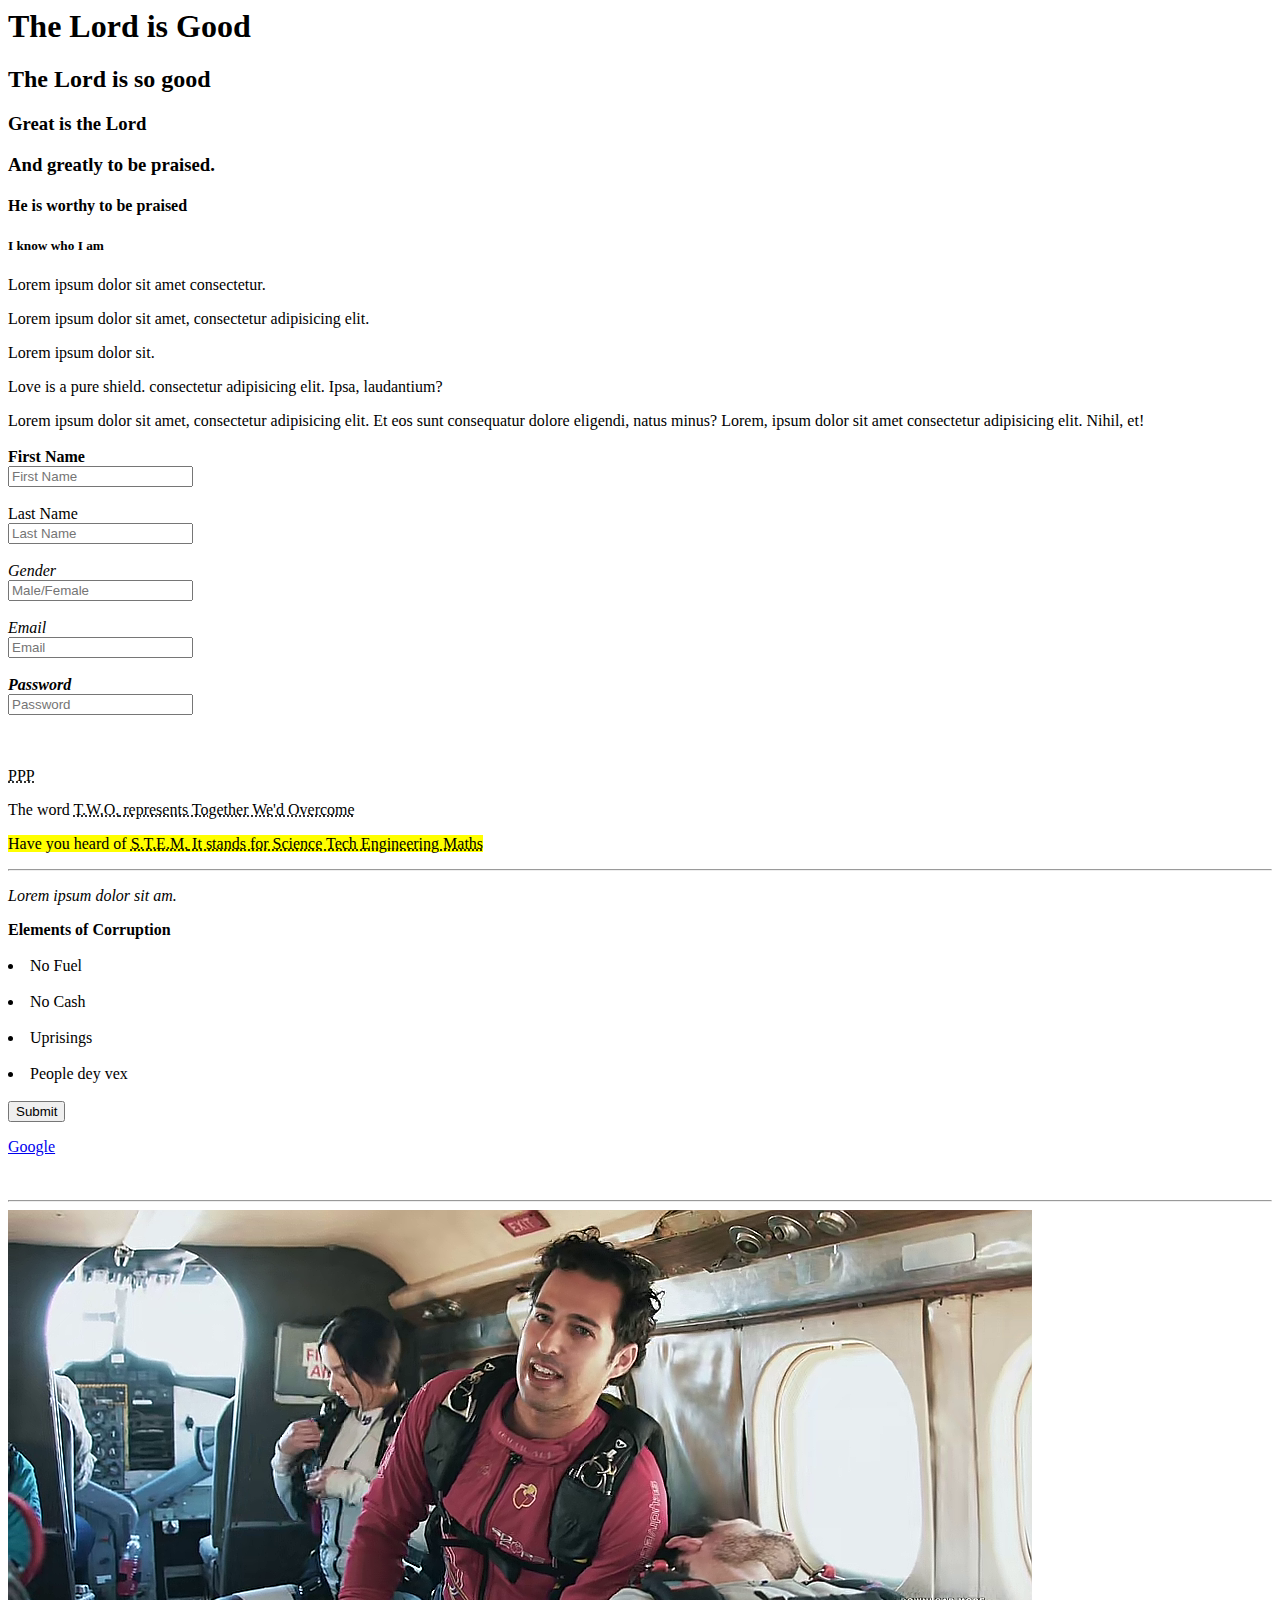
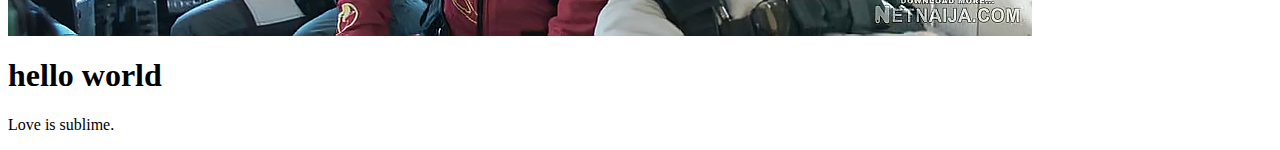
==== index.html @ 8d39eac6 "version 2" ====
<html>
    <head>
        <title>HTML CLASS</title>
    </head>
    <body>
        <h1>The Lord is Good</h1>
        <h2>The Lord is so good</h2>
        <h3>Great is the Lord</h3>
        <h3>And greatly to be praised.</h3>
        <h4>He is worthy to be praised</h4>
        <h5>I know who I am</h5>

        <p>Lorem ipsum dolor sit amet consectetur.</p>

        <p>Lorem ipsum dolor sit amet, consectetur adipisicing elit.</p>

        <p>Lorem ipsum dolor sit.</p>

        <p>Love is a pure shield. consectetur adipisicing elit. Ipsa, laudantium?</p>

        <span>Lorem ipsum dolor sit amet, consectetur adipisicing elit. Et eos sunt consequatur dolore eligendi, natus minus?</span>
        <span>Lorem, ipsum dolor sit amet consectetur adipisicing elit. Nihil, et!</span><br><br>
        <form action="">
            <div>
                <label for=""><b>First Name</label><br>
                <input type="text" placeholder="First Name">
            </div><br></b>
             <div>
                <label for="">Last Name</label><br></b>
                <input type="text" placeholder="Last Name">
            </div><br></b>
            <div>
               <label for=""><i>Gender</label><br>
               <input type="text" placeholder="Male/Female">
            </div><br></b>
             <div>
                <label for="">Email</label><br>
                <input type="text"  placeholder="Email">
            </div><br></b>
             <div>
                <label for=""><strong>Password</label><br></i></strong>
                <input type="password" placeholder="Password">
            </div><br><br>
            <div>
                <p><abbr title="Pray Plan Persistently-act">PPP</abbr></p>

                <p>The word <abbr title="Together We'd Overcome">T.W.O.<abbr> represents Together We'd Overcome</abbr></p>

                <p><mark>Have you heard of <abbr title="Science Tech Engineering Maths">S.T.E.M.<abbr> It stands for Science Tech Engineering Maths</abbr> </mark></p>
                
                <hr>

                <em><p>Lorem ipsum dolor sit am.</p></em>
                    <label for=""><b>Elements of Corruption</label><br></b><br>
                    <label for=""><li>No Fuel</label><br><br>
                    <label for=""><li>No Cash</label><br><br>
                    <label for=""><li>Uprisings</label><br><br>
                    <label for=""><li>People dey vex</label><br><br>

            </div>

            <button>Submit</button>
        </form>

        <a href="https://google.com"> Google</a>

        <div><br><br>

        </div>

        <hr>

        <img src="img\vlcsnap-error096.png" alt="">

        <h1>hello world</h1>
        <p>Love is sublime.</p>
        
    </body>
</html>
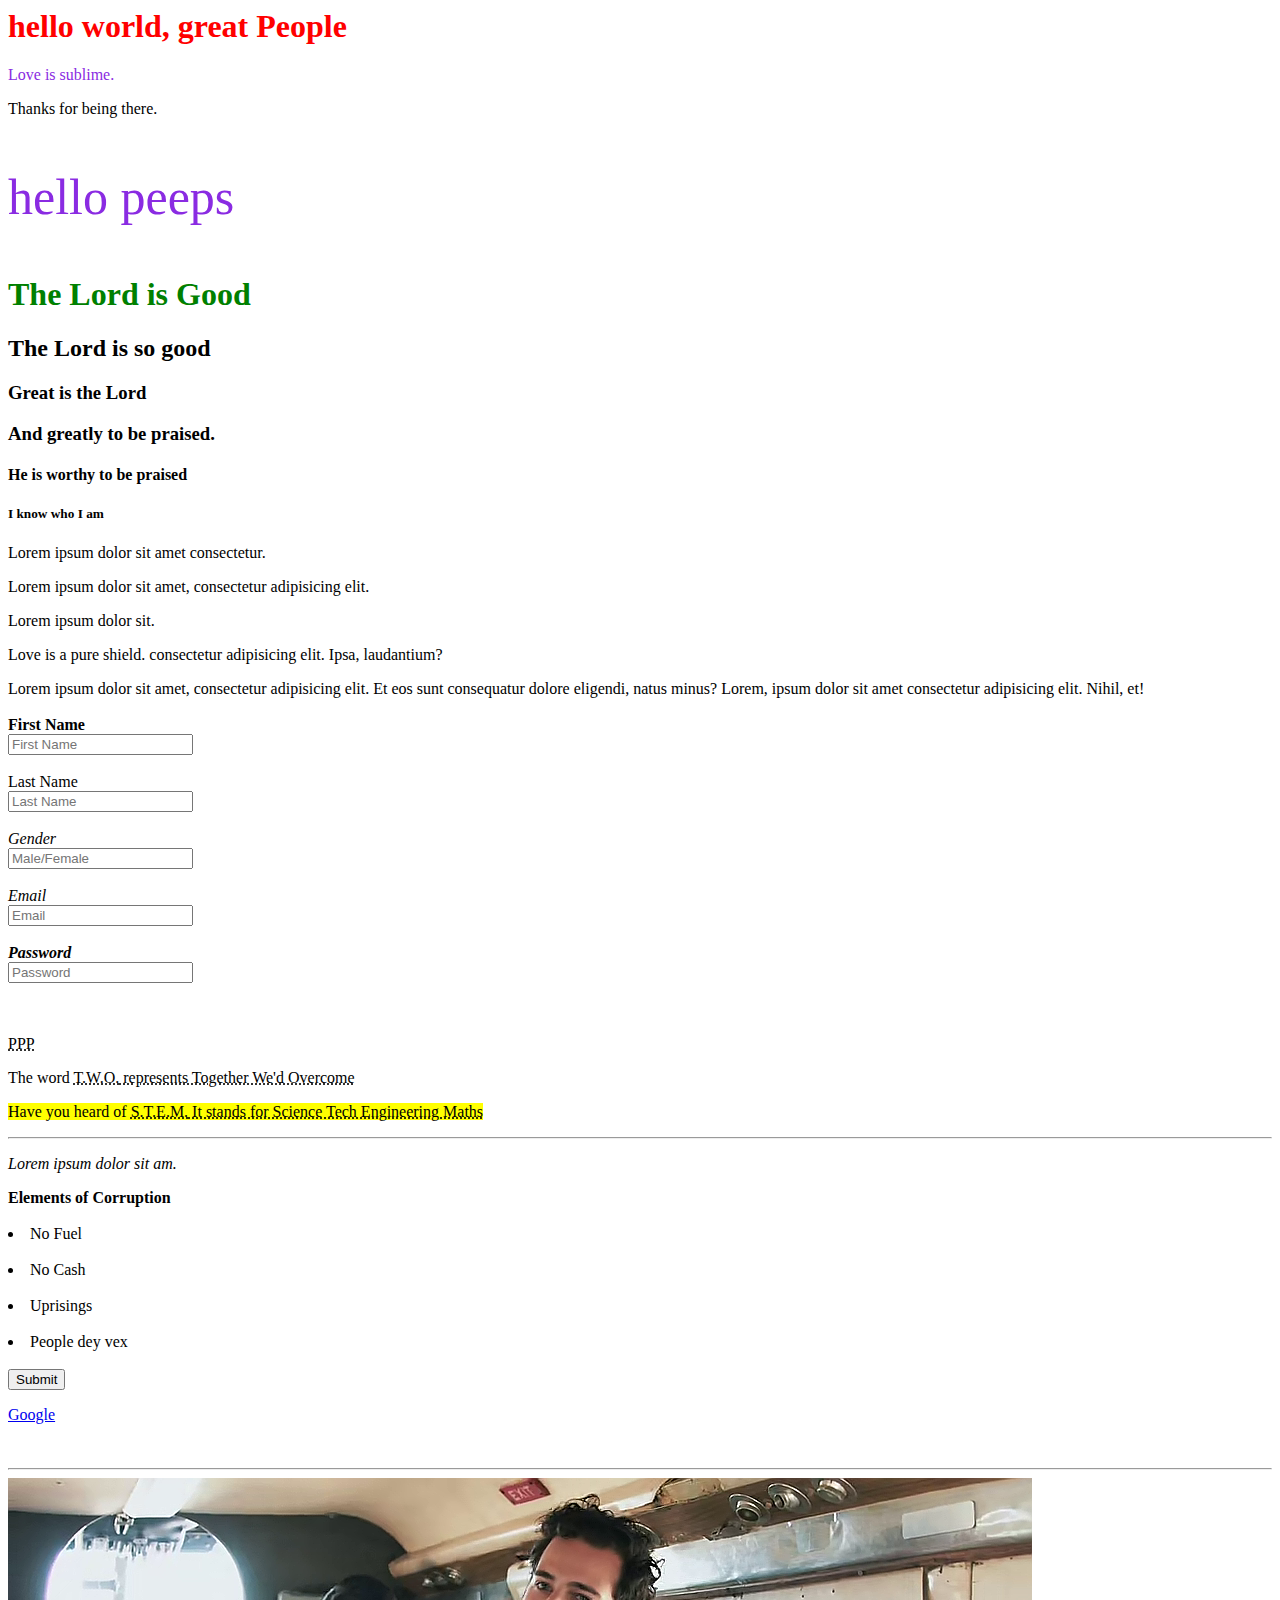
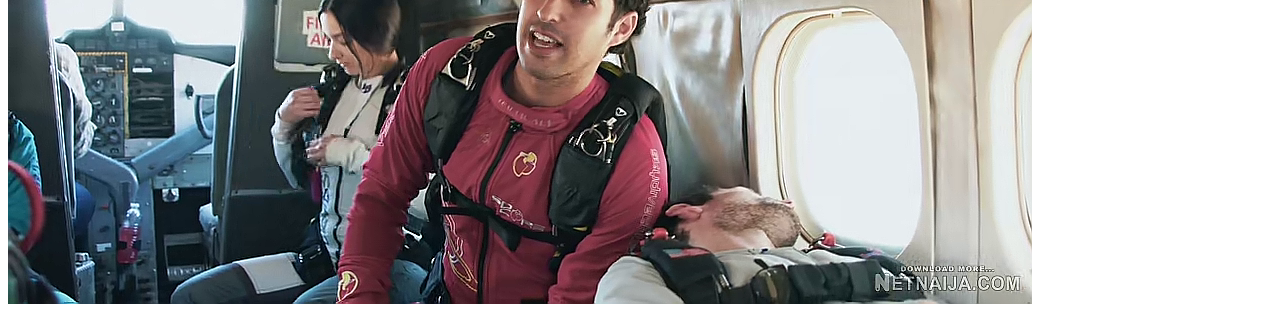
==== commit bdd87843: "Version 3" ====
--- a/index.html
+++ b/index.html
@@ -1,9 +1,40 @@
 <html>
     <head>
         <title>HTML CLASS</title>
+
+        <!-- INTERNAL STYLING
+        Inline styling is stronger than internal styling;
+        Internal styling is stronger than external styling. -->
+
+        <style>
+            .hello{
+                color: blueviolet;
+            }
+            .world{
+                font-size: 50px;
+            }
+            h1{
+                color: green;
+            }
+        </style>
     </head>
     <body>
+
+        <!-- INLINE STYLING -->
+        <h1 style="color: red;font-size: 200%;">hello world, great People</h1>
+        <!-- <h1 style="color: red;font-size: 50%;">hello world, great People</h1>
+        <h1 style="color: red;font-size: 100%;">hello world, great People</h1> -->
+            
+       
+        <p class="hello">Love is sublime.</p>
+
+        <p>Thanks for being there.</p>
+
+        <p class="hello world">hello peeps</p>
+
+
         <h1>The Lord is Good</h1>
+       
         <h2>The Lord is so good</h2>
         <h3>Great is the Lord</h3>
         <h3>And greatly to be praised.</h3>
@@ -72,8 +103,7 @@
 
         <img src="img\vlcsnap-error096.png" alt="">
 
-        <h1>hello world</h1>
-        <p>Love is sublime.</p>
+         
         
     </body>
 </html>